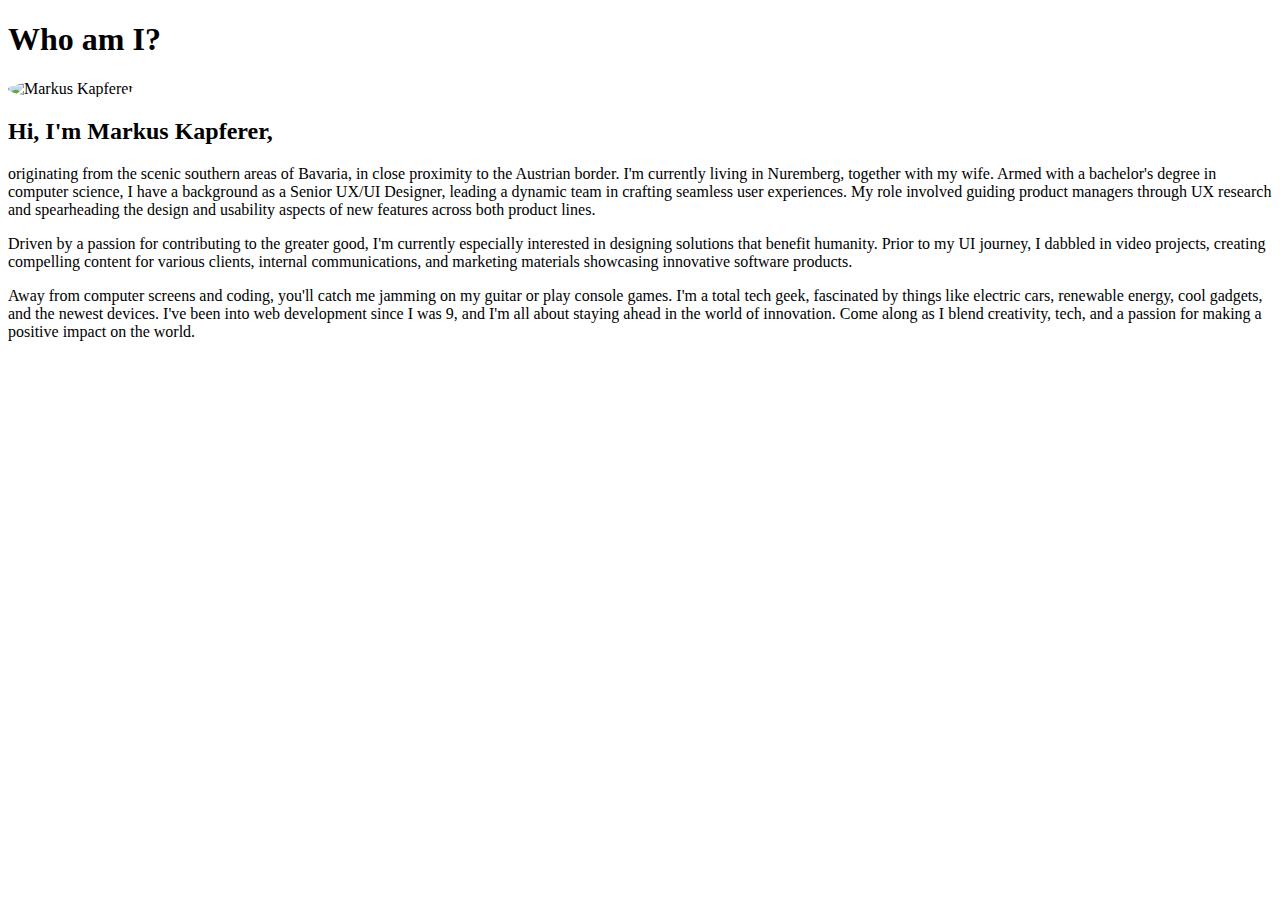
==== public/about.html @ ed72f885 "Initial setup" ====
<!DOCTYPE html>
  <html lang="en">
  <head>
    <meta charset="UTF-8">
    <meta name="viewport" content="width=device-width, initial-scale=1.0">
    <title>Document</title>
  </head>
  <body>
    <h1>Who am I?</h1>
    <img src="../assets/images/markus.JPG" alt="Markus Kapferer" height="200" style="border-radius: 50%;">

<h2>Hi, I'm Markus Kapferer,</h2>
<p>originating from the scenic southern areas of Bavaria, 
  in close proximity to the Austrian border. I'm currently living in Nuremberg, together with my wife.
  Armed with a bachelor's degree in computer science, I have a background as a Senior UX/UI Designer, 
  leading a dynamic team in crafting seamless user experiences. 
  My role involved guiding product managers through UX research and spearheading 
  the design and usability aspects of new features across both product lines.</p>

<p>Driven by a passion for contributing to the greater good, 
  I'm currently especially interested in designing solutions that benefit humanity. 
  Prior to my UI journey, I dabbled in video projects, creating compelling content for various clients, 
  internal communications, and marketing materials showcasing innovative software products.</p>

<p>Away from computer screens and coding, you'll catch me jamming on my guitar or play console games. 
  I'm a total tech geek, fascinated by things like electric cars, renewable energy, cool gadgets, and the newest devices. 
  I've been into web development since I was 9, 
  and I'm all about staying ahead in the world of innovation. 
  Come along as I blend creativity, tech, and a passion for making a positive impact on the world.</p>
  </body>
  </html>
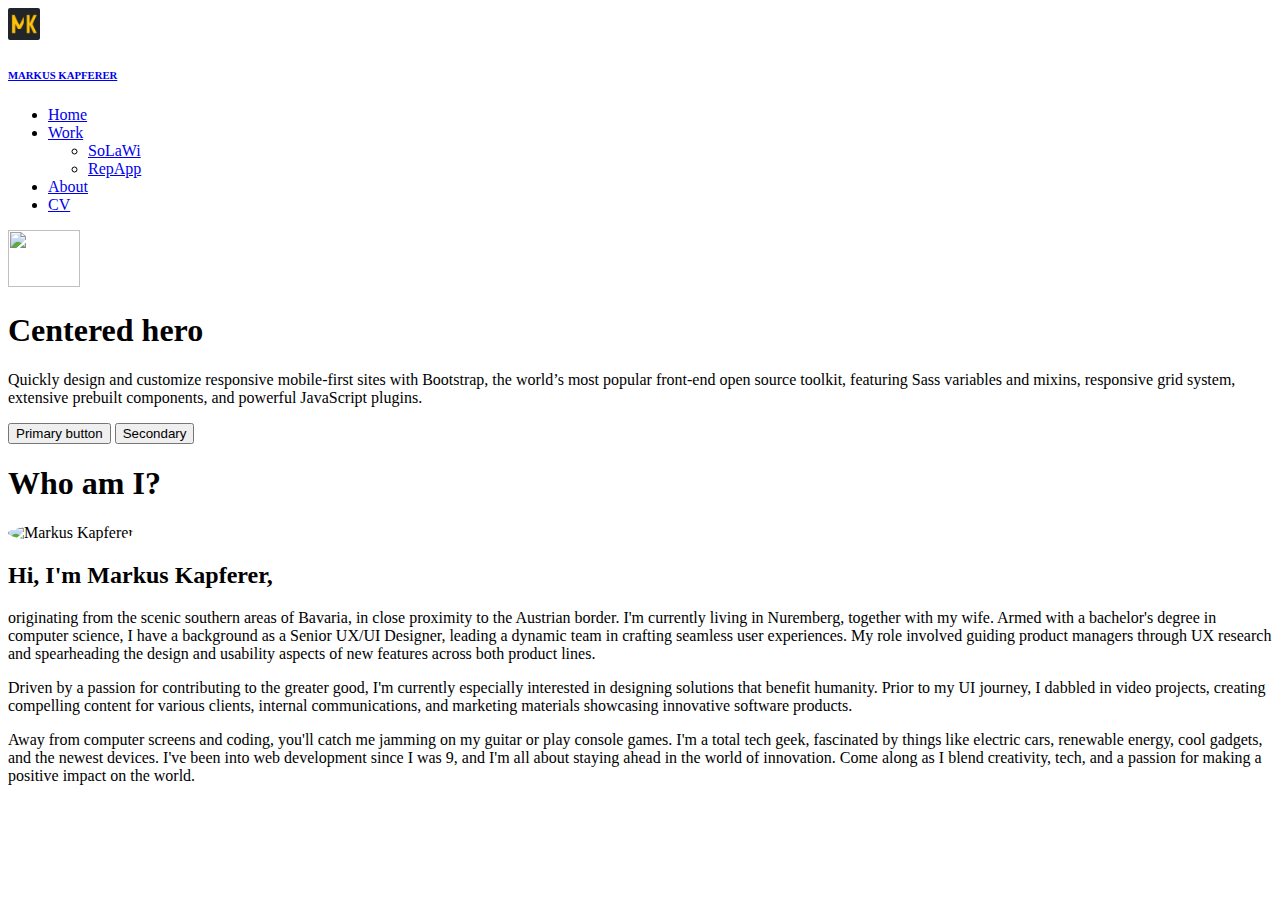
==== commit 2e0ef048: "update full website" ====
--- a/public/about.html
+++ b/public/about.html
@@ -1,11 +1,55 @@
 <!DOCTYPE html>
-  <html lang="en">
-  <head>
+<html lang="en" data-bs-theme="dark">
+
+<head>
     <meta charset="UTF-8">
     <meta name="viewport" content="width=device-width, initial-scale=1.0">
-    <title>Document</title>
-  </head>
+    <link href="https://cdn.jsdelivr.net/npm/bootstrap@5.3.2/dist/css/bootstrap.min.css" rel="stylesheet"
+        integrity="sha384-T3c6CoIi6uLrA9TneNEoa7RxnatzjcDSCmG1MXxSR1GAsXEV/Dwwykc2MPK8M2HN" crossorigin="anonymous">
+    <link rel="stylesheet" href="./css/style.css">
+    <title>Markus Kapferer - Product Designer and Web Developer</title>
+</head>
   <body>
+
+    <!-- Navigation -->
+    <section id="navigation">
+
+      <header class="p-3 text-bg-dark">
+          <div class="d-flex flex-wrap align-items-center justify-content-center justify-content-lg-start">
+              <a href="../index.html" class="d-flex align-items-center mb-2 mb-lg-0 text-white text-decoration-none">
+                  <img src="../assets/images/MK-Logo.jpg" alt="mk logo" height="32px" style="border-radius: 2px;">
+                  <h6 class="align-baseline mb-0 mx-2">MARKUS KAPFERER</h4>
+              </a>
+              <ul class="nav col-12 col-lg-auto me-lg-auto mb-2 justify-content-center mb-md-0">
+                  <li><a href="../index.html" class="nav-link px-2">Home</a></li>
+                      <li class="nav-item dropdown">
+                          <a id="work" class="nav-link dropdown-toggle" href="#" role="button" data-bs-toggle="dropdown" aria-expanded="false">
+                            Work
+                          </a>
+                          <ul class="dropdown-menu">
+                            <li><a class="dropdown-item" href="./public/SoLaWi.html">SoLaWi</a></li>
+                            <li><a class="dropdown-item" href="#">RepApp</a></li>
+                          </ul>
+                        </li>
+
+                  <li><a href="./public/about.html" aria-current="page" class="nav-link px-2 text-white text-secondary">About</a></li>
+                  <li><a href="#" class="nav-link px-2 text-white">CV</a></li>
+              </ul>
+          </div>
+      </header>
+
+    <div class="px-4 py-5 my-5 text-center">
+      <img class="d-block mx-auto mb-4" src="/docs/5.3/assets/brand/bootstrap-logo.svg" alt="" width="72" height="57">
+      <h1 class="display-5 fw-bold text-body-emphasis">Centered hero</h1>
+      <div class="col-lg-6 mx-auto">
+        <p class="lead mb-4">Quickly design and customize responsive mobile-first sites with Bootstrap, the world’s most popular front-end open source toolkit, featuring Sass variables and mixins, responsive grid system, extensive prebuilt components, and powerful JavaScript plugins.</p>
+        <div class="d-grid gap-2 d-sm-flex justify-content-sm-center">
+          <button type="button" class="btn btn-primary btn-lg px-4 gap-3">Primary button</button>
+          <button type="button" class="btn btn-outline-secondary btn-lg px-4">Secondary</button>
+        </div>
+      </div>
+    </div>
+
     <h1>Who am I?</h1>
     <img src="../assets/images/markus.JPG" alt="Markus Kapferer" height="200" style="border-radius: 50%;">
 
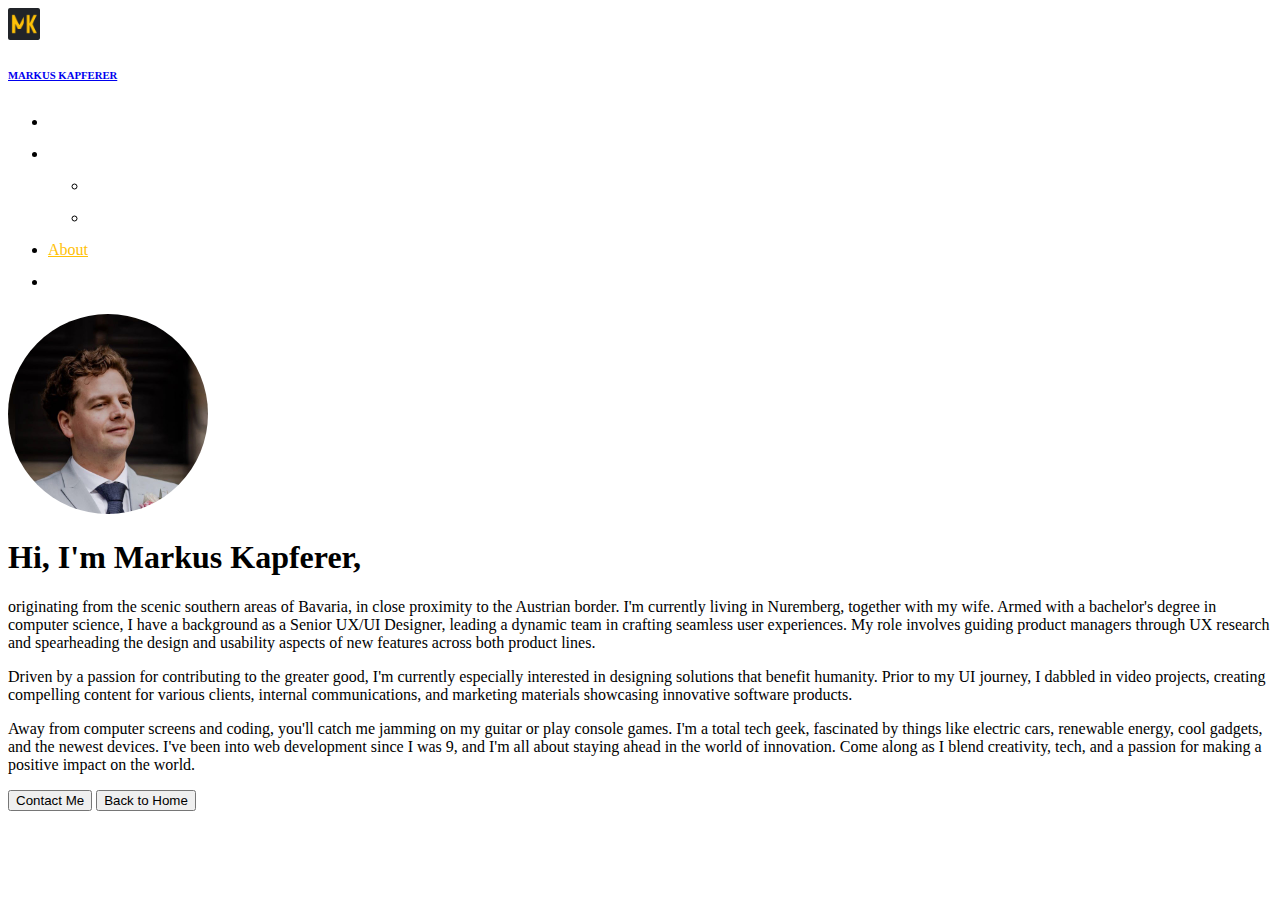
==== commit e84bdb91: "fixed nav, added about page, updated some icons and images" ====
--- a/public/about.html
+++ b/public/about.html
@@ -2,74 +2,72 @@
 <html lang="en" data-bs-theme="dark">
 
 <head>
-    <meta charset="UTF-8">
-    <meta name="viewport" content="width=device-width, initial-scale=1.0">
-    <link href="https://cdn.jsdelivr.net/npm/bootstrap@5.3.2/dist/css/bootstrap.min.css" rel="stylesheet"
-        integrity="sha384-T3c6CoIi6uLrA9TneNEoa7RxnatzjcDSCmG1MXxSR1GAsXEV/Dwwykc2MPK8M2HN" crossorigin="anonymous">
-    <link rel="stylesheet" href="./css/style.css">
-    <title>Markus Kapferer - Product Designer and Web Developer</title>
+  <meta charset="UTF-8">
+  <meta name="viewport" content="width=device-width, initial-scale=1.0">
+  <link href="https://cdn.jsdelivr.net/npm/bootstrap@5.3.2/dist/css/bootstrap.min.css" rel="stylesheet"
+      integrity="sha384-T3c6CoIi6uLrA9TneNEoa7RxnatzjcDSCmG1MXxSR1GAsXEV/Dwwykc2MPK8M2HN" crossorigin="anonymous">
+  <link rel="stylesheet" href="../css/style.css">
+  <title>Markus Kapferer - Product Designer and Web Developer</title>
 </head>
   <body>
 
     <!-- Navigation -->
     <section id="navigation">
-
       <header class="p-3 text-bg-dark">
           <div class="d-flex flex-wrap align-items-center justify-content-center justify-content-lg-start">
-              <a href="../index.html" class="d-flex align-items-center mb-2 mb-lg-0 text-white text-decoration-none">
+              <a href="../index.html" class="navbar-brand d-flex align-items-center">
                   <img src="../assets/images/MK-Logo.jpg" alt="mk logo" height="32px" style="border-radius: 2px;">
                   <h6 class="align-baseline mb-0 mx-2">MARKUS KAPFERER</h4>
               </a>
               <ul class="nav col-12 col-lg-auto me-lg-auto mb-2 justify-content-center mb-md-0">
-                  <li><a href="../index.html" class="nav-link px-2">Home</a></li>
-                      <li class="nav-item dropdown">
-                          <a id="work" class="nav-link dropdown-toggle" href="#" role="button" data-bs-toggle="dropdown" aria-expanded="false">
-                            Work
-                          </a>
-                          <ul class="dropdown-menu">
-                            <li><a class="dropdown-item" href="./public/SoLaWi.html">SoLaWi</a></li>
-                            <li><a class="dropdown-item" href="#">RepApp</a></li>
-                          </ul>
-                        </li>
-
-                  <li><a href="./public/about.html" aria-current="page" class="nav-link px-2 text-white text-secondary">About</a></li>
-                  <li><a href="#" class="nav-link px-2 text-white">CV</a></li>
+                  <li><a href="../index.html"  class="nav-link px-2">Home</a></li>
+                  <li class="nav-item dropdown">
+                      <a id="work" class="nav-link dropdown-toggle" href="#" role="button" data-bs-toggle="dropdown"
+                          aria-expanded="false">
+                          Work
+                      </a>
+                      <ul class="dropdown-menu">
+                          <li><a class="nav-link dropdown-item" href="../public/SoLaWi.html">SoLaWi</a></li>
+                          <li><a class="nav-link dropdown-item" href="#">RepApp</a></li>
+                      </ul>
+                  </li>
+                  <li><a href="#" aria-current="page" class="nav-link px-2 active">About</a></li>
+                  <li><a href="https://drive.google.com/file/d/1L1RvJWwiJvAnNpC0IJl8PlsVWmjOHNcN/view?usp=sharing"
+                          target="_blank" class="nav-link px-2">CV</a></li>
               </ul>
           </div>
       </header>
+  </section>
 
+    <!-- Hero-->
     <div class="px-4 py-5 my-5 text-center">
-      <img class="d-block mx-auto mb-4" src="/docs/5.3/assets/brand/bootstrap-logo.svg" alt="" width="72" height="57">
-      <h1 class="display-5 fw-bold text-body-emphasis">Centered hero</h1>
-      <div class="col-lg-6 mx-auto">
-        <p class="lead mb-4">Quickly design and customize responsive mobile-first sites with Bootstrap, the world’s most popular front-end open source toolkit, featuring Sass variables and mixins, responsive grid system, extensive prebuilt components, and powerful JavaScript plugins.</p>
-        <div class="d-grid gap-2 d-sm-flex justify-content-sm-center">
-          <button type="button" class="btn btn-primary btn-lg px-4 gap-3">Primary button</button>
-          <button type="button" class="btn btn-outline-secondary btn-lg px-4">Secondary</button>
-        </div>
+      <img class="d-block mx-auto mb-4" src="../assets/images/IMG_0388.JPG" alt="" height="200" style="border-radius: 50%;">
+      <h1 class="display-5 fw-bold text-body-emphasis">Hi, I'm Markus Kapferer,</h1>
+      <div class="col-lg-10 mx-auto">
+        <p>originating from the scenic southern areas of Bavaria, 
+          in close proximity to the Austrian border. I'm currently living in Nuremberg, together with my wife.
+          Armed with a bachelor's degree in computer science, I have a background as a Senior UX/UI Designer, 
+          leading a dynamic team in crafting seamless user experiences. 
+          My role involves guiding product managers through UX research and spearheading 
+          the design and usability aspects of new features across both product lines.</p>
+        
+        <p>Driven by a passion for contributing to the greater good, 
+          I'm currently especially interested in designing solutions that benefit humanity. 
+          Prior to my UI journey, I dabbled in video projects, creating compelling content for various clients, 
+          internal communications, and marketing materials showcasing innovative software products.</p>
+        
+        <p>Away from computer screens and coding, you'll catch me jamming on my guitar or play console games. 
+          I'm a total tech geek, fascinated by things like electric cars, renewable energy, cool gadgets, and the newest devices. 
+          I've been into web development since I was 9, 
+          and I'm all about staying ahead in the world of innovation. 
+          Come along as I blend creativity, tech, and a passion for making a positive impact on the world.</p>
+      </div>
+      <div class="d-grid gap-2 d-sm-flex justify-content-sm-center">
+        <a href="mailto:markus.kapferer@me.com"><button type="button" class="btn btn-primary btn-lg px-4 gap-3">Contact Me</button></a>
+        <a href="../index.html"><button type="button" class="btn btn-outline-secondary btn-lg px-4">Back to Home</button></a>
       </div>
     </div>
 
-    <h1>Who am I?</h1>
-    <img src="../assets/images/markus.JPG" alt="Markus Kapferer" height="200" style="border-radius: 50%;">
 
-<h2>Hi, I'm Markus Kapferer,</h2>
-<p>originating from the scenic southern areas of Bavaria, 
-  in close proximity to the Austrian border. I'm currently living in Nuremberg, together with my wife.
-  Armed with a bachelor's degree in computer science, I have a background as a Senior UX/UI Designer, 
-  leading a dynamic team in crafting seamless user experiences. 
-  My role involved guiding product managers through UX research and spearheading 
-  the design and usability aspects of new features across both product lines.</p>
-
-<p>Driven by a passion for contributing to the greater good, 
-  I'm currently especially interested in designing solutions that benefit humanity. 
-  Prior to my UI journey, I dabbled in video projects, creating compelling content for various clients, 
-  internal communications, and marketing materials showcasing innovative software products.</p>
-
-<p>Away from computer screens and coding, you'll catch me jamming on my guitar or play console games. 
-  I'm a total tech geek, fascinated by things like electric cars, renewable energy, cool gadgets, and the newest devices. 
-  I've been into web development since I was 9, 
-  and I'm all about staying ahead in the world of innovation. 
-  Come along as I blend creativity, tech, and a passion for making a positive impact on the world.</p>
   </body>
   </html>--- a/css/style.css
+++ b/css/style.css
@@ -0,0 +1,114 @@
+a {
+    cursor: pointer;
+}
+
+h3 a {
+    text-decoration: none;
+}
+
+.yellow {
+    color: #ffc107;
+}
+
+.yellow-glow {
+    color: #ffc107;
+    text-shadow: 0px 0px 6px rgba(255, 193, 7, 0.75);
+    animation: shadow-drop-center 3s ease-in-out infinite alternate-reverse both;
+}
+
+.purple {
+    color: #A370F7;
+}
+
+.blue {
+    color: #3D8BFD;
+}
+
+.green {
+    color: #479F76;
+}
+
+#recentProjects {
+    background: linear-gradient(109deg, #FFC107 4.02%, #FFF507 112.95%);
+}
+
+#navbar {
+    background-color: #1A1E21;
+    width: 100%;
+    height: 100%;
+}
+
+#skills {
+    background-color: #1A1E21;
+}
+
+.dark-bg {
+    background-color: #1A1E21;
+}
+
+.semiDark-bg {
+    background-color: #343a40;
+}
+
+#work {
+    color: #ffffff;
+}
+
+#work:hover {
+    color: #ffc107;
+    transition: 0.3s ease-in-out;
+}
+
+.container {
+    -webkit-perspective: 1000px;
+            perspective: 1000px;
+    transform-style: preserve-3d;
+}
+
+#hero {
+    transition: all .5s ease;
+    -webkit-transform: rotateX(0deg);
+    transform: rotateX(0deg);
+    -webkit-transform-origin-y: 300px; /* rotates from the bottom of the image */
+}
+
+#hero:hover {
+    -webkit-transform: rotateY(-20deg);
+    transform: rotateY(-20deg)
+
+}
+
+li {
+    line-height: 2rem;
+}
+
+code {
+    color: #A370F7;
+}
+
+.nounderline {
+    text-decoration: none !important
+  }
+
+.active {
+    color: #ffc107 !important;
+}
+
+.nav-link {
+    color: #ffffff;
+}
+
+.nav-link:hover {
+    color: #FFC107;
+    text-shadow: 0px 0px 6px rgba(255, 193, 7, 0.75);
+    transition: 0.3s ease-in-out;
+}
+
+  @keyframes shadow-drop-center {
+    0% {
+            text-shadow: 0 0 20px rgba(255, 193, 7, 0);
+    }
+    100% {
+            text-shadow: 0 0 20px rgba(255, 193, 7, 0.75);
+    }
+  }